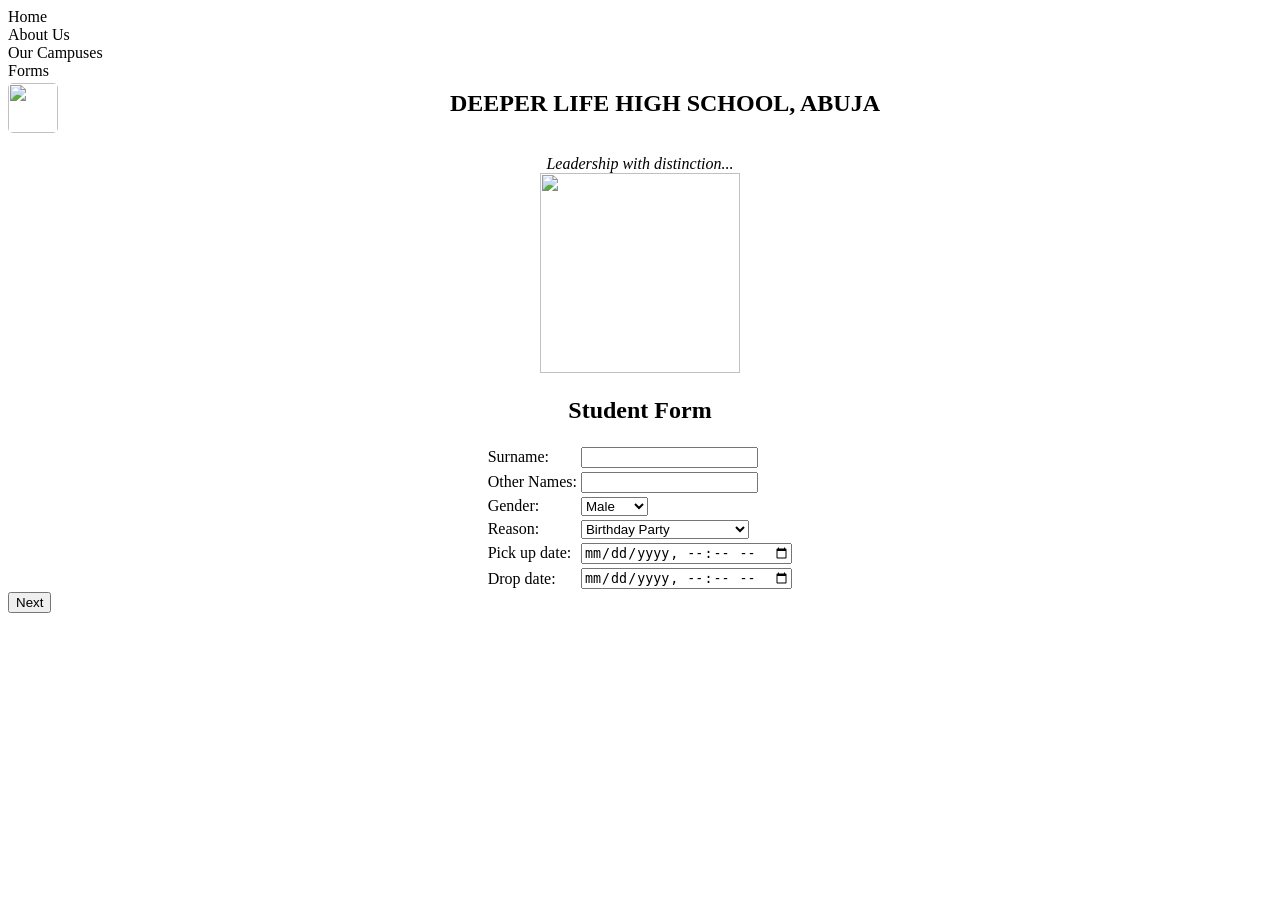
==== html/form.html @ 4d22c271 "Create form.html" ====
<!DOCTYPE html>
<html>
<head>
	<title>DLHS Abuja (Exeat)</title>
	<link rel="icon" href="images/logo.png.jpg">
</head>
<body>
	<!-- Navigation -->
	<nav>
		<div id="home" class="nav">Home</div>
		<div id="about" class="nav">About Us</div>
		<div id="campus" class="nav">Our Campuses</div>
		<div id="form" class="active nav">Forms</div>
	</nav>
	<center>
		<img src="images/logo.png.jpg" width="50" height="50" style="float: left;margin-top: -7px;border-radius: 5px;">
		<h2 style="margin-top: 10px;" class="banner">DEEPER LIFE HIGH SCHOOL, ABUJA</h2>
		<br>
		<i>Leadership with distinction...</i>
	</center>
	<!-- Margin -->
	<div id="margin"></div>
	<!-- Exeat Form -->
	<form>
		<center>
			<img src="images/logo.png.jpg" width="200" height="200">
			<h2><span>S</span>tudent <span>F</span>orm</h2>
		<table>
			<tr>
				<td><label>Surname:</label></td>
				<td><input type="text" name="sfname" placeholder="" oninput='values.fnames = this.value;'></td>
			</tr>
			<tr>
				<td><label>Other Names:</label></td>
				<td><input type="text" name="slname" placeholder="" oninput='values.lnames = this.value;'></td>
			</tr>
			<tr>
				<td><label>Gender:</label></td>
				<td>
					<select onchange="values.gender = this.value;">
						<option>Male</option>
						<option>Female</option>
					</select>
				</td>
			</tr>
			<tr>
				<td><label>Reason:</label></td>
				<td>
					<select onchange="values.occasion = this.value;">
						<option>Birthday Party</option>
						<option>Burial (Nuclear Family)</option>
						<option>Burial (Extended Family)</option>
						<option>VISA Appointment</option>
						<option>Passport Appointment</option>
						<option>Medical Checkup</option>
						<option>Vacation</option>
					</select>
				</td>
			</tr>
			<tr>
				<td><label>Pick up date:</label></td>
				<td><input type="datetime-local" name="spickup" placeholder="" min="2023-03-08T12:12" id="pick" oninput="maxDrop(this);values.pickdate = refine(this.value);"></td>
			</tr>
			<tr>
				<td><label>Drop date:</label></td>
				<td><input type="datetime-local" name="sdrop" placeholder="" id="drop" oninput="values.dropdate = refine(this.value);"></td>
			</tr>
		</table>
		</center>
		<button id="next" onclick="nex('parent');event.preventDefault();">Next</button>
	</form>
	<script type="text/javascript" src="js/script.js"></script>
	<link rel="stylesheet" type="text/css" href="css/style.css">
</body>
</html>
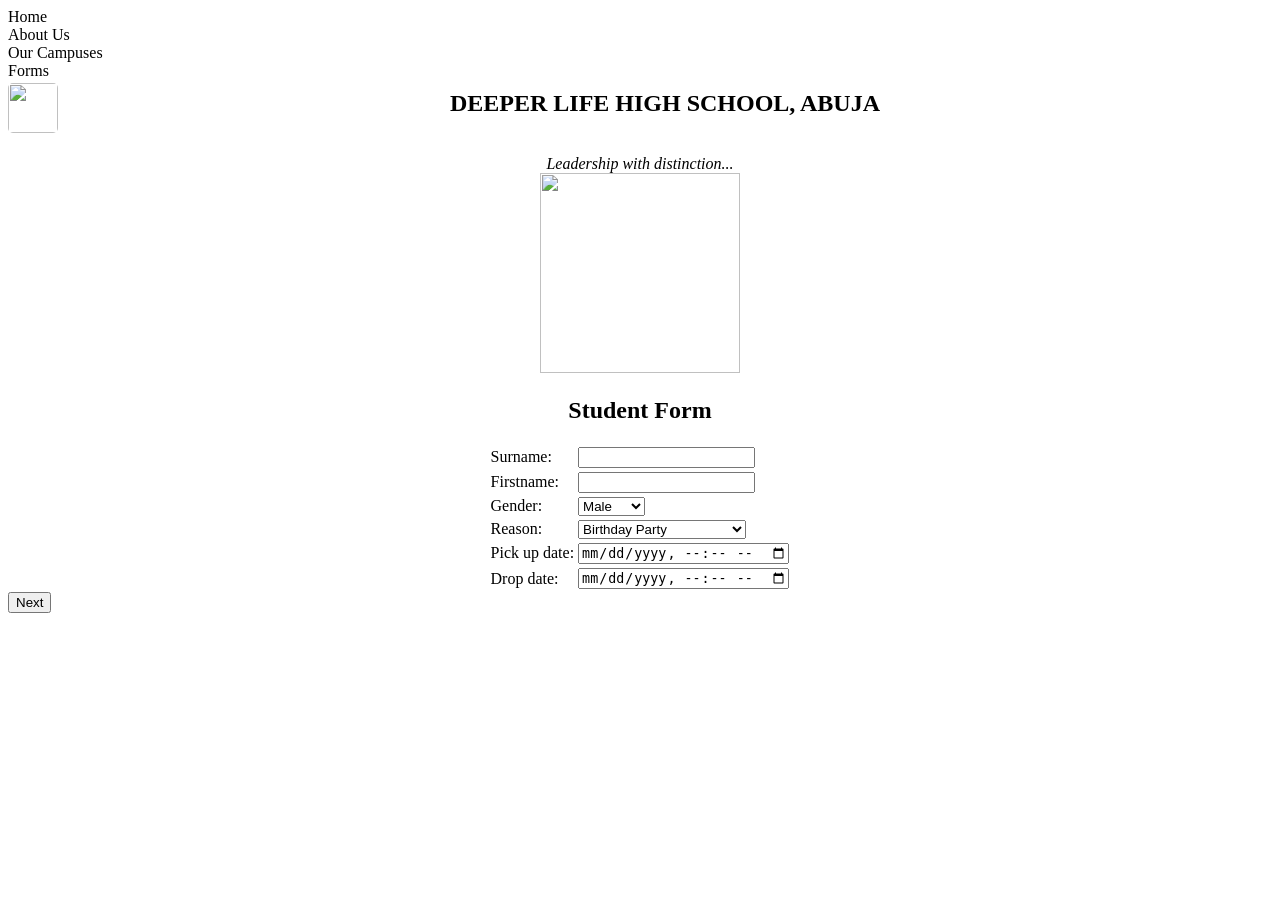
==== commit 8bdae25b: "Update form.html" ====
--- a/html/form.html
+++ b/html/form.html
@@ -31,7 +31,7 @@
 				<td><input type="text" name="sfname" placeholder="" oninput='values.fnames = this.value;'></td>
 			</tr>
 			<tr>
-				<td><label>Other Names:</label></td>
+				<td><label>Firstname:</label></td>
 				<td><input type="text" name="slname" placeholder="" oninput='values.lnames = this.value;'></td>
 			</tr>
 			<tr>
